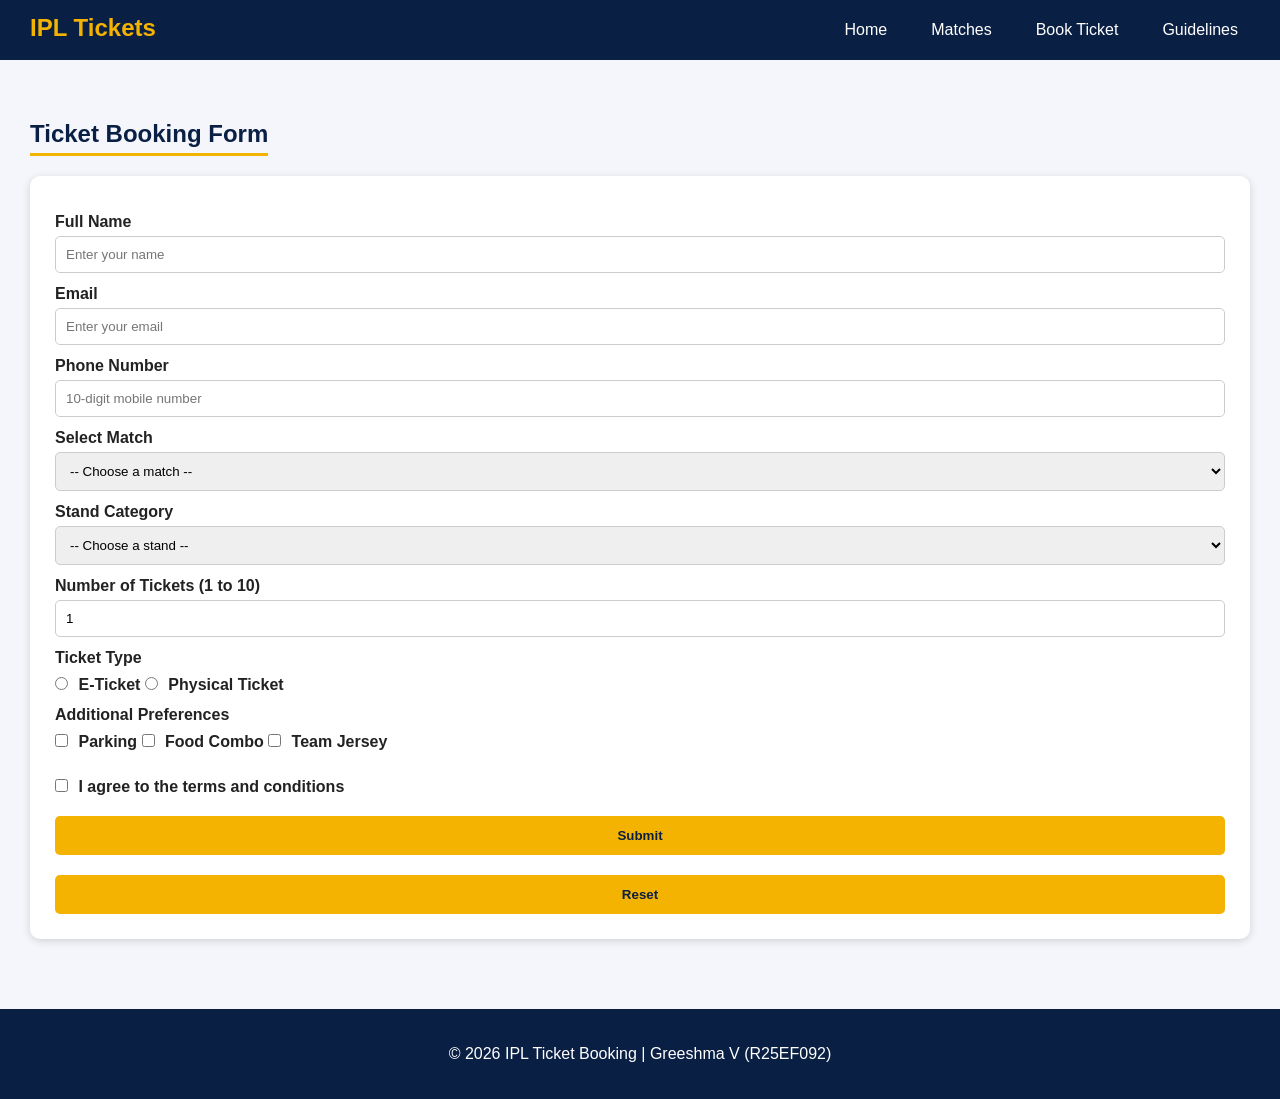
==== booking.html @ 83760bd9 "Added booking form with HTML5 validation and screenshots (Activity 3)" ====
<!DOCTYPE html>
<html lang="en">
<head>
  <meta charset="UTF-8">
  <meta name="viewport" content="width=device-width, initial-scale=1.0">
  <title>IPL Ticket Booking Form</title>
  <link rel="stylesheet" href="CSS/style.css">
</head>
<body>

  <!-- NAVIGATION BAR -->
  <header>
    <nav>
      <h2>IPL Tickets</h2>
      <ul>
        <li><a href="index.html">Home</a></li>
        <li><a href="index.html#matches">Matches</a></li>
        <li><a href="booking.html">Book Ticket</a></li>
        <li><a href="index.html#guidelines">Guidelines</a></li>
      </ul>
    </nav>
  </header>

  <!-- BOOKING FORM -->
  <section id="booking">
    <h2>Ticket Booking Form</h2>

    <form class="booking-form" action="#" method="post">

      <label for="name">Full Name</label>
      <input type="text" id="name" name="name" placeholder="Enter your name"
             required minlength="3" maxlength="30">

      <label for="email">Email</label>
      <input type="email" id="email" name="email" placeholder="Enter your email" required>

      <label for="phone">Phone Number</label>
      <input type="tel" id="phone" name="phone" placeholder="10-digit mobile number"
             required minlength="10" maxlength="10" pattern="[0-9]{10}"
             title="Enter exactly 10 digits">

      <label for="match">Select Match</label>
      <select id="match" name="match" required>
        <option value="">-- Choose a match --</option>
        <option>CSK vs MI</option>
        <option>RCB vs KKR</option>
        <option>SRH vs CSK</option>
        <option>MI vs RCB</option>
      </select>

      <label for="stand">Stand Category</label>
      <select id="stand" name="stand" required>
        <option value="">-- Choose a stand --</option>
        <option>General</option>
        <option>Premium</option>
        <option>VIP</option>
      </select>

      <label for="tickets">Number of Tickets (1 to 10)</label>
      <input type="number" id="tickets" name="tickets" min="1" max="10" value="1" required>

      <!-- Radio buttons -->
      <label>Ticket Type</label>
      <input type="radio" id="eticket" name="type" value="E-Ticket" required>
      <label for="eticket" style="display:inline;">E-Ticket</label>
      <input type="radio" id="physical" name="type" value="Physical">
      <label for="physical" style="display:inline;">Physical Ticket</label>

      <!-- Checkboxes -->
      <label>Additional Preferences</label>
      <input type="checkbox" id="parking" name="pref" value="Parking">
      <label for="parking" style="display:inline;">Parking</label>
      <input type="checkbox" id="food" name="pref" value="Food Combo">
      <label for="food" style="display:inline;">Food Combo</label>
      <input type="checkbox" id="jersey" name="pref" value="Jersey">
      <label for="jersey" style="display:inline;">Team Jersey</label>

      <!-- Terms checkbox -->
      <br><br>
      <input type="checkbox" id="terms" name="terms" required>
      <label for="terms" style="display:inline;">I agree to the terms and conditions</label>

      <!-- Buttons -->
      <button type="submit">Submit</button>
      <button type="reset">Reset</button>

    </form>
  </section>

  <!-- FOOTER -->
  <footer>
    <p>&copy; 2026 IPL Ticket Booking | Greeshma V (R25EF092)</p>
  </footer>

</body>
</html>
---- CSS/style.css ----
/* THEME COLORS (CSS variables) */
:root {
  --primary: #0a1f44;   /* dark blue */
  --accent: #f5b301;    /* gold */
  --background: #f4f6fb;
  --text: #222222;
}

* {
  box-sizing: border-box;
}

html {
  scroll-behavior: smooth;
}

body {
  margin: 0;
  font-family: Arial, sans-serif;
  background-color: var(--background);
  color: var(--text);
  padding-top: 60px;   /* space for fixed navbar */
}

section {
  padding: 40px 30px;
  scroll-margin-top: 60px;
}

h2 {
  color: var(--primary);
  border-bottom: 3px solid var(--accent);
  display: inline-block;
  padding-bottom: 5px;
}

/* NAVIGATION BAR */
nav {
  position: fixed;
  top: 0;
  left: 0;
  width: 100%;
  height: 60px;
  background-color: var(--primary);
  display: flex;
  justify-content: space-between;
  align-items: center;
  padding: 0 30px;
  z-index: 100;
}

nav h2 {
  color: var(--accent);
  border: none;
  margin: 0;
}

nav ul {
  list-style: none;
  display: flex;
  margin: 0;
  padding: 0;
}

nav li {
  margin-left: 20px;
}

nav a {
  color: white;
  text-decoration: none;
  padding: 8px 12px;
  border-radius: 5px;
}

nav a:hover {
  background-color: var(--accent);
  color: var(--primary);
}

/* HERO SECTION */
.hero {
  background: linear-gradient(135deg, var(--primary), #1c4a9c);
  color: white;
  text-align: center;
  padding: 100px 20px;
}

.hero h1 {
  font-size: 40px;
  margin-bottom: 10px;
}

.btn {
  display: inline-block;
  background-color: var(--accent);
  color: var(--primary);
  padding: 12px 25px;
  margin: 15px 8px 0 8px;
  border-radius: 25px;
  text-decoration: none;
  font-weight: bold;
}

.btn:hover {
  background-color: white;
}

.btn-small {
  background-color: var(--primary);
  color: white;
  padding: 6px 14px;
  border-radius: 5px;
  text-decoration: none;
}

.btn-small:hover {
  background-color: var(--accent);
  color: var(--primary);
}

/* TABLES */
table {
  width: 100%;
  border-collapse: collapse;
  background-color: white;
  margin-top: 15px;
  box-shadow: 0 2px 8px rgba(0, 0, 0, 0.15);
}

th {
  background-color: var(--primary);
  color: white;
  padding: 12px;
}

td {
  padding: 12px;
  border: 1px solid #dddddd;
  text-align: center;
}

/* FORM + SUMMARY */
.booking-area {
  display: flex;
  gap: 30px;
  flex-wrap: wrap;
}

.booking-form {
  flex: 1;
  min-width: 280px;
  background-color: white;
  padding: 25px;
  border-radius: 10px;
  box-shadow: 0 2px 8px rgba(0, 0, 0, 0.15);
}

.booking-form label {
  display: block;
  margin-top: 12px;
  font-weight: bold;
}

.booking-form input,
.booking-form select {
  width: 100%;
  padding: 10px;
  margin-top: 5px;
  border: 1px solid #cccccc;
  border-radius: 5px;
}

.booking-form button {
  margin-top: 20px;
  width: 100%;
  padding: 12px;
  background-color: var(--accent);
  color: var(--primary);
  font-weight: bold;
  border: none;
  border-radius: 5px;
  cursor: pointer;
}

.summary-card {
  flex: 1;
  min-width: 250px;
  background-color: white;
  padding: 25px;
  border-radius: 10px;
  border-left: 6px solid var(--accent);
  box-shadow: 0 2px 8px rgba(0, 0, 0, 0.15);
  height: fit-content;
}

/* GUIDELINE CARDS */
.cards {
  display: flex;
  gap: 20px;
  flex-wrap: wrap;
}

.card {
  flex: 1;
  min-width: 220px;
  background-color: white;
  padding: 20px;
  border-radius: 10px;
  border-top: 5px solid var(--accent);
  box-shadow: 0 2px 8px rgba(0, 0, 0, 0.15);
}

/* FOOTER */
footer {
  background-color: var(--primary);
  color: white;
  text-align: center;
  padding: 20px;
  margin-top: 30px;
}

.about-img {
  width: 100%;
  max-width: 600px;
  border-radius: 10px;
  box-shadow: 0 2px 8px rgba(0, 0, 0, 0.15);
  margin-top: 10px;
}
/* Show red border on invalid fields after submit attempt */
.booking-form input:user-invalid,
.booking-form select:user-invalid {
  border: 2px solid red;
  /* Keep radio buttons and checkboxes small and next to their labels */
.booking-form input[type="radio"],
.booking-form input[type="checkbox"] {
  width: auto;
  margin: 10px 6px 0 0;
}
}
   .booking-form input[type="radio"],
   .booking-form input[type="checkbox"] {
     width: auto;
     margin: 10px 6px 0 0;
   }
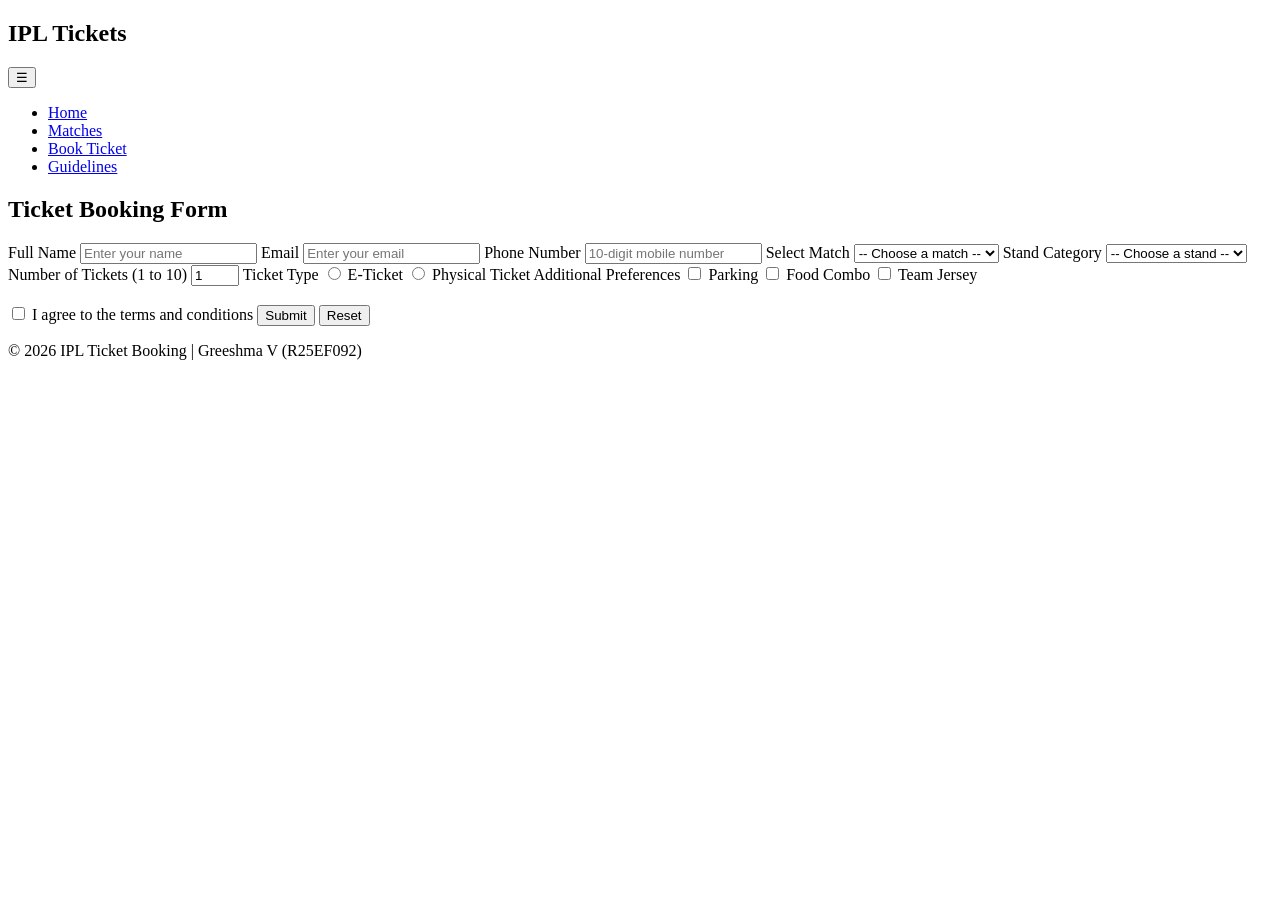
==== commit e9ae6a1c: "Activity 8: responsive layout with Grid, Flexbox, filter, view toggle and hamburger menu" ====
--- a/booking.html
+++ b/booking.html
@@ -4,7 +4,7 @@
   <meta charset="UTF-8">
   <meta name="viewport" content="width=device-width, initial-scale=1.0">
   <title>IPL Ticket Booking Form</title>
-  <link rel="stylesheet" href="CSS/style.css">
+  <link rel="stylesheet" href="css/style.css">
 </head>
 <body>
 
@@ -12,7 +12,8 @@
   <header>
     <nav>
       <h2>IPL Tickets</h2>
-      <ul>
+      <button class="hamburger" id="hamburger" aria-label="Toggle menu">&#9776;</button>
+      <ul id="navMenu">
         <li><a href="index.html">Home</a></li>
         <li><a href="index.html#matches">Matches</a></li>
         <li><a href="booking.html">Book Ticket</a></li>
@@ -92,5 +93,9 @@
     <p>&copy; 2026 IPL Ticket Booking | Greeshma V (R25EF092)</p>
   </footer>
 
+  <!-- TOAST BOX -->
+  <div id="toast"></div>
+
+  <script src="js/app.js"></script>
 </body>
 </html>
